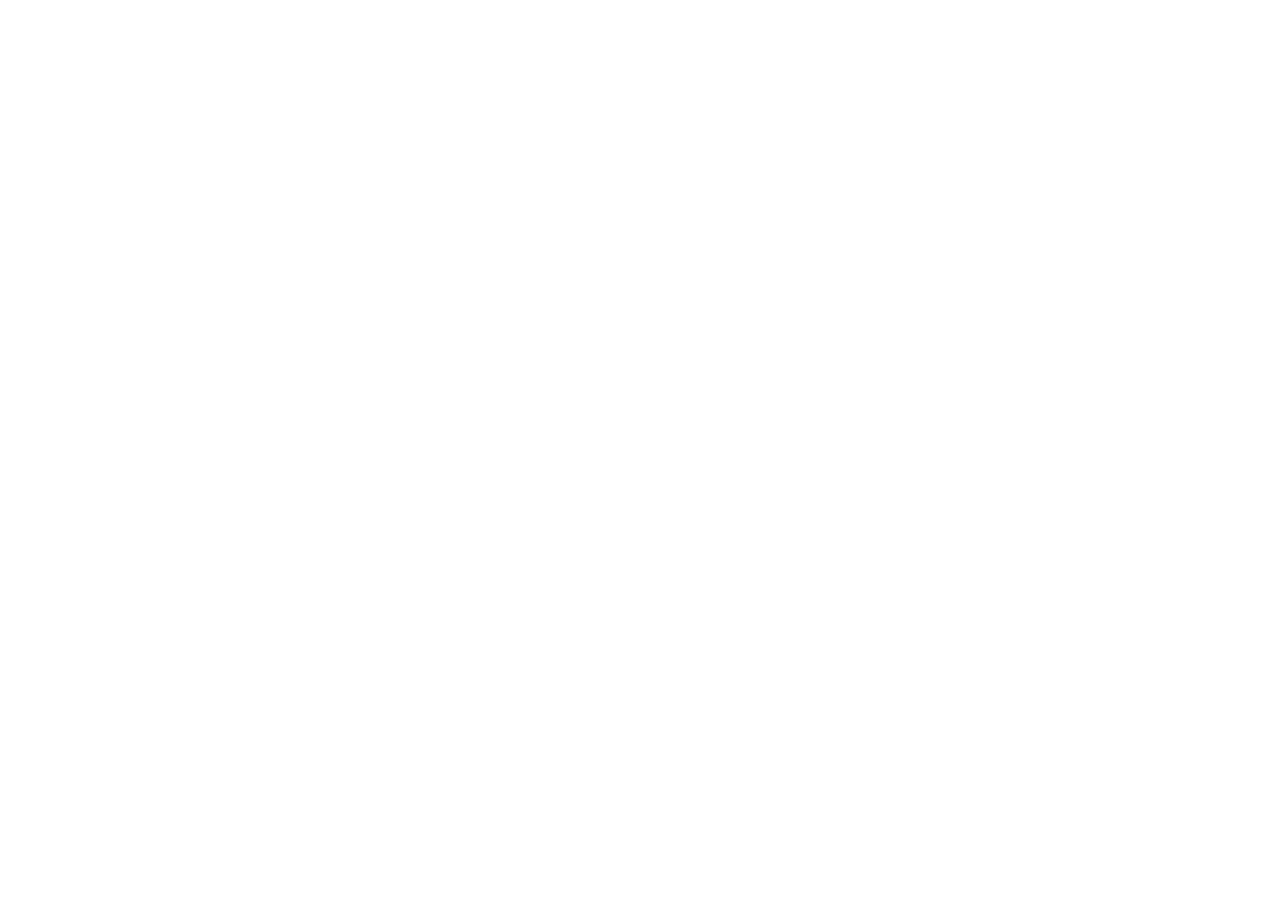
==== Pseudo elements/index.html @ 7d89100b "my first commit" ====
<!DOCTYPE html>
<html lang="en">
<head>
    <meta charset="UTF-8">
    <meta name="viewport" content="width=device-width, initial-scale=1.0">
    <title>pseudo elements</title>
</head>

<body>
    
</body>
</html>
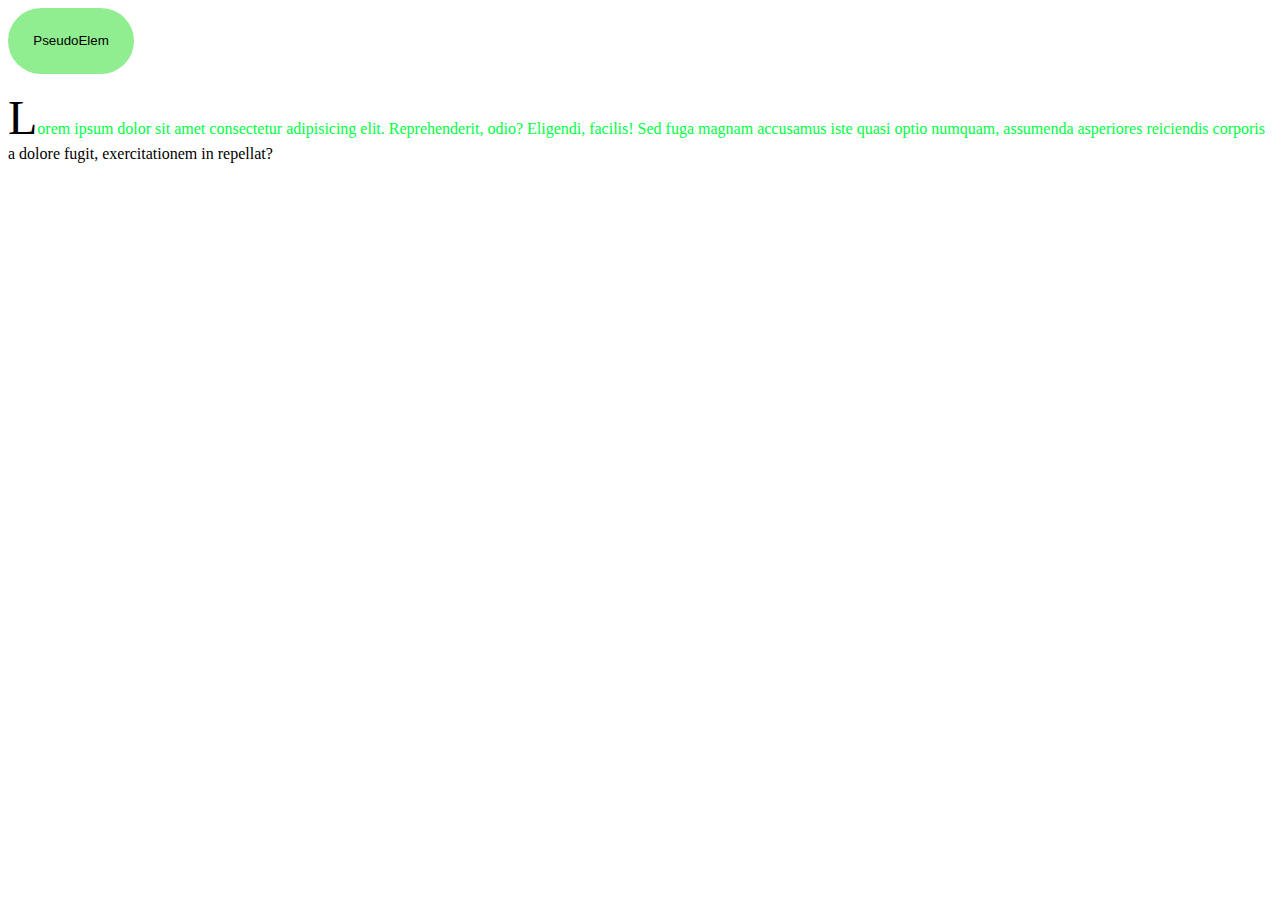
==== commit d752e472: "example of pseudo elements" ====
--- a/Pseudo elements/index.html
+++ b/Pseudo elements/index.html
@@ -4,9 +4,53 @@
     <meta charset="UTF-8">
     <meta name="viewport" content="width=device-width, initial-scale=1.0">
     <title>pseudo elements</title>
+    <style>
+        /* after before pseudo  */
+        button{
+            position: relative;
+            padding: 2%;
+            border-radius: 50px;
+            background-color: lightgreen;
+            color: rgb(0, 0, 0);
+            border: none;
+            cursor: pointer;
+        }
+        button::after, button::before {
+            transition: all .3s ease;
+            content:'' ;
+            height: 3px;
+            width: 0%;
+            position: absolute;
+            bottom: 0;
+            background-color: black;
+        }
+        button::after{
+            left: 0;
+        }
+        button::before {
+            right: 0;
+        }
+       button:hover::after,button:hover::before{
+        width: 50%;
+       }
+
+       p::first-line{
+        color: rgb(0, 255, 68);
+       }
+       p::first-letter{
+        font-size: 3rem;
+        color: black;
+       }
+       p::selection{
+        color: red;
+       }
+       
+    </style>
 </head>
+<body>
+    <button class="button" type="submit">PseudoElem</button>
+    <p>Lorem ipsum dolor sit amet consectetur adipisicing elit. Reprehenderit, odio? Eligendi, facilis! Sed fuga magnam accusamus iste quasi optio numquam, assumenda asperiores reiciendis corporis a dolore fugit, exercitationem in repellat?</p>
 
-<body>
-    
+
 </body>
 </html>